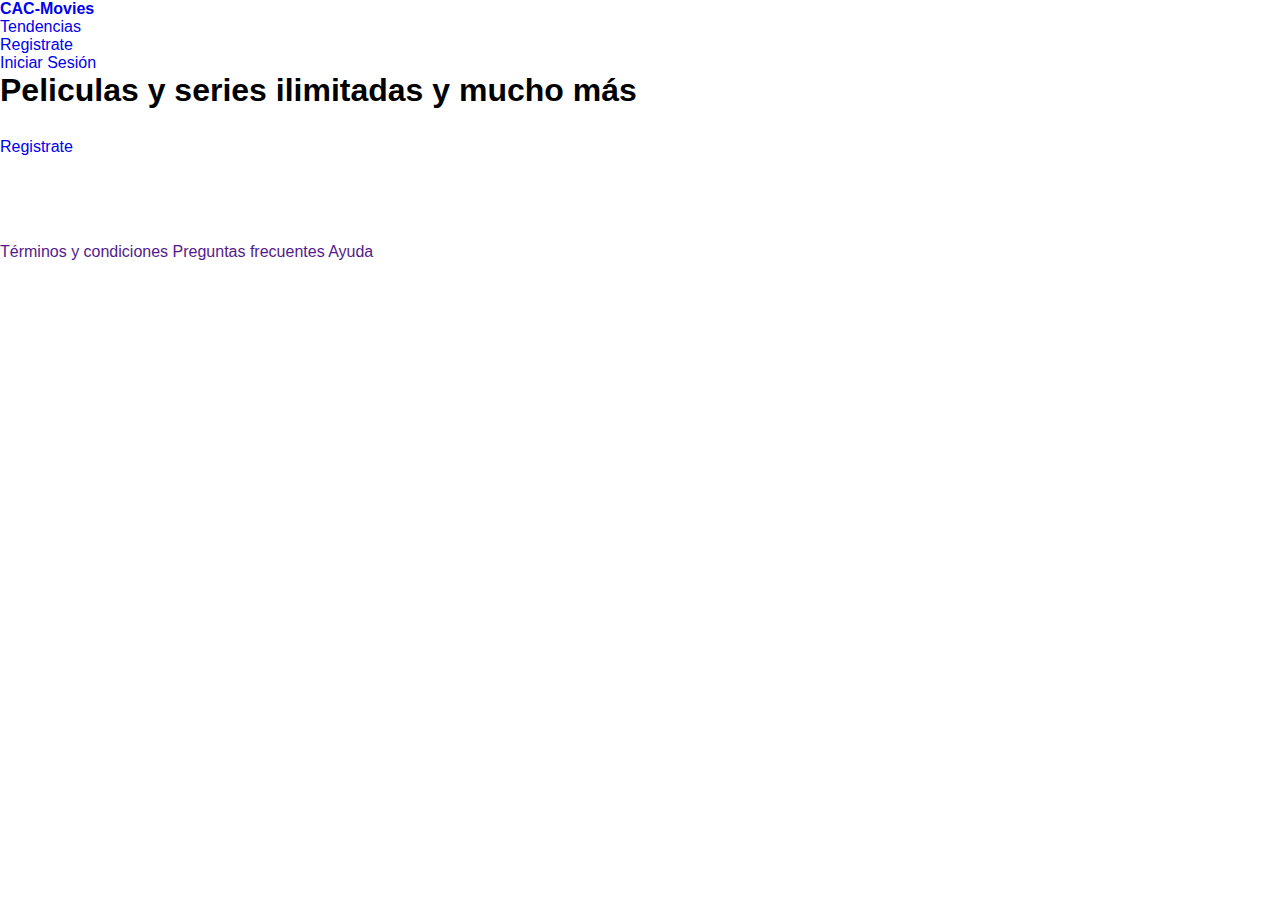
==== index.html @ aa1d7a3a "first commit" ====
<!DOCTYPE html>
<html lang="en">
<head>
    <meta charset="UTF-8">
    <meta name="viewport" content="width=device-width, initial-scale=1.0">
    <title>CAC-Movie</title>
    <link rel="stylesheet" href="./static/css/style.css">


</head>
<body>
    <!-- Encabezado -->
    <header>
      <nav>
        <!-- logo -->
        <div id="logo">
            <!-- mas adelante se aplicaran estilos especificos al texto y se agregar un icono -->
            <a href="/">
                <span>CAC-Movies</span>
            </a>
        </div>
        <!-- Hipervinculos para el menu -->
        <ul>
            <li>
                <a href="#popular">Tendencias</a></li>
            <li>
                <a href="./templates/register.html">Registrate</a></li>

            <li>
                <!-- mas adelante se aplicaran estilos especificos al texto y se agregara un icono -->
                <a href="#"><span>Iniciar Sesión</span></a></li>
        </ul>
      </nav>
    </header>
    <!-- Contenido -->

  
    <main>
        <!-- banner:una seccion prominente en la parte superior de una pagina que puede contener informacion destacada, como anuncios,mensajes importantes, o un diseño grafico distintivo. -->
        <section id="banner">
            <div class="div1">
                <h1>Peliculas y series ilimitadas y mucho más</h1>
                <h2>Disfruta donde quieras. Cancela cuando quieras</h2>
                <a href="./templates/register.html">Registrate</a>
            </div>
        </section>
        <!-- search: para implementar una barra de busqueda en la pagina web -->
        <section id="search">
        <h2>¿Qué estas buscando para ver?</h2>
        </section>
        <!-- popular: mostrar imagenes de las peliculas con tendencia hoy -->
        <section id="popular">
            <!-- division contenedora del titulo e imagenes -->
         <div>
            <h2>Tendencias de hoy</h2>
            <div id="list-popular"></div>
         </div>
        </section>
        <!-- top-rated: mostrar las peliculas mas aclamadas -->
        <section id="top-rated">
            <!-- division contenedora del titulo e imagenes -->
          <div>
            <h2>Las mas aclamadas</h2>
            <div id="list-top-rated"></div>
          </div>
        </section>
    </main>
    <!-- pie -->
    <footer>
        <a href="">Términos y condiciones</a>
        <a href="">Preguntas frecuentes</a>
        <a href="">Ayuda</a>
    
    </footer>


</body>
</html>
---- static/css/style.css ----
:root{
    --bg-color:#181419;
    --primary-color:#9f3647;
    --secondary-color:#ffc098;
    --third-color:#db4648;
    --third-bis-color:#db4648f2;
    --bg-input-color:#4f31572c;

}
*{
    margin: 0;
    padding: 0;
    box-sizing: border-box;
    font-family: 'Nunito',sans-serif;
  
}

a{
    text-decoration: none;
}

h2{
color: #fff;
font-size: 2vw;
}

#logo{
    font-weight: bold;
   
}
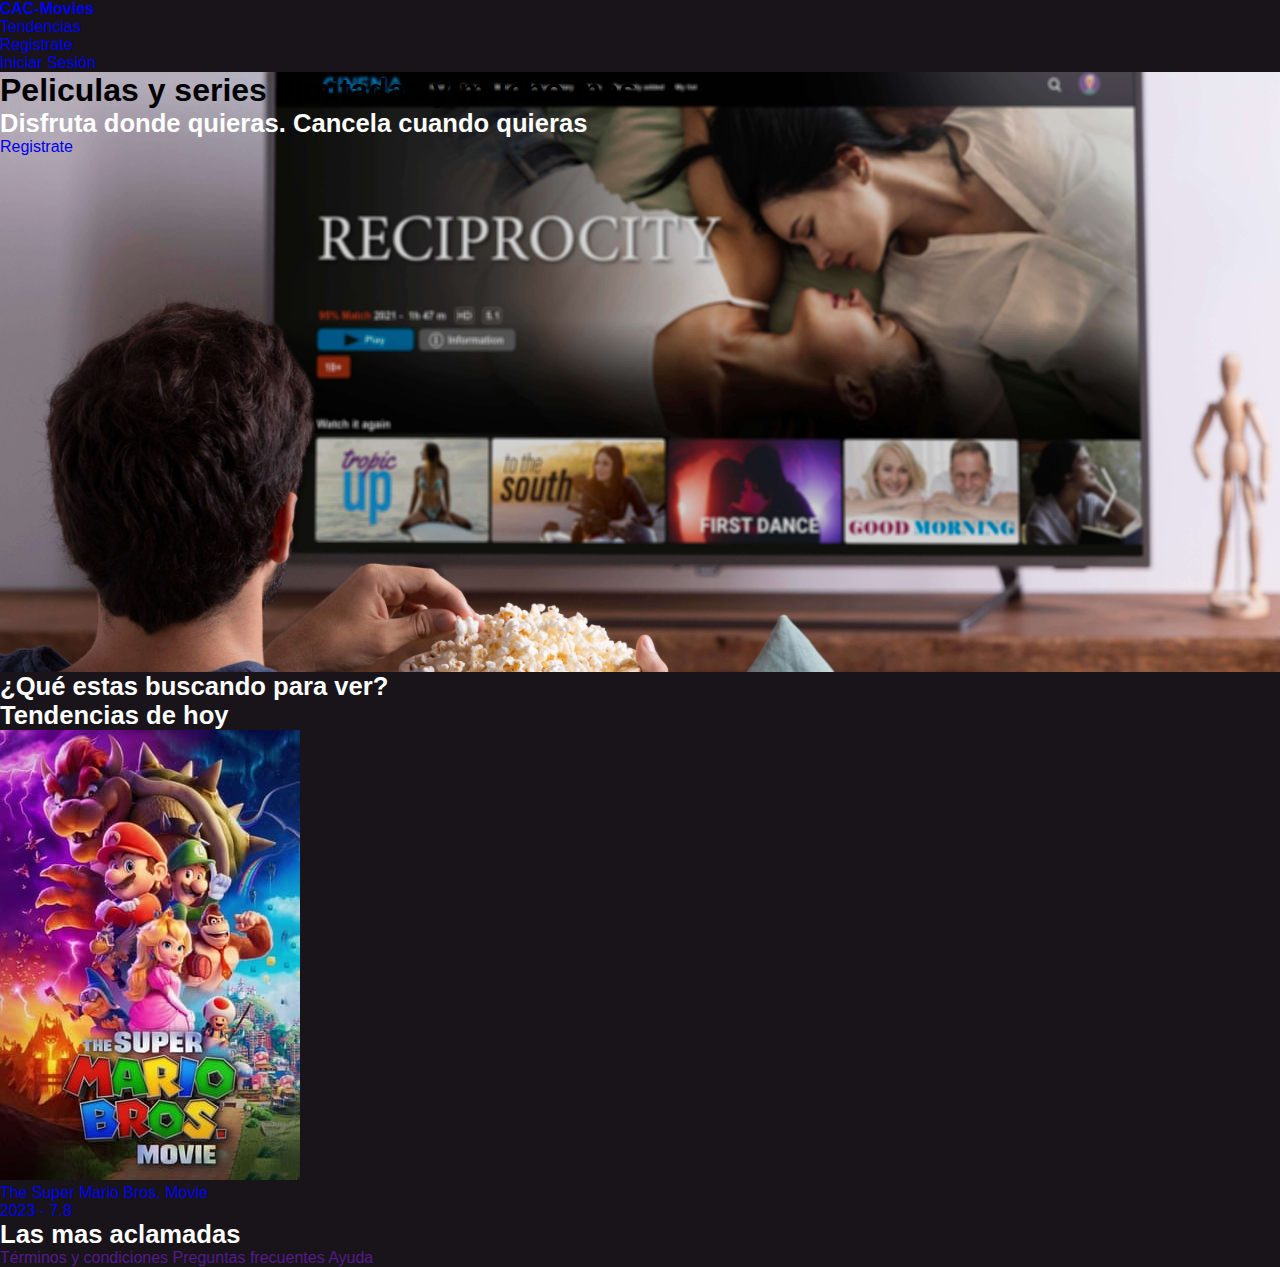
==== commit d8e89940: "update commit" ====
--- a/index.html
+++ b/index.html
@@ -4,7 +4,9 @@
     <meta charset="UTF-8">
     <meta name="viewport" content="width=device-width, initial-scale=1.0">
     <title>CAC-Movie</title>
+    <link rel="shortcut icon" href="static/img/favicon.ico" type="image/x-icon">
     <link rel="stylesheet" href="./static/css/style.css">
+    
 
 
 </head>
@@ -53,7 +55,17 @@
             <!-- division contenedora del titulo e imagenes -->
          <div>
             <h2>Tendencias de hoy</h2>
-            <div id="list-popular"></div>
+            <div id="list-popular">
+                <a href="templates/detail-movie.html">
+                    <img src="static/img/mario.jpg" alt="Mario Bros" class="Mmovie-item-img">
+                    <div class="movie-item-detail">
+                        <p class="movie-item-detail-title">
+                            The Super Mario Bros. Movie
+                        </p>
+                        <p class="movie-item-detail-subtitle">2023 - 7.8</p>
+                    </div>
+                </a>
+            </div>
          </div>
         </section>
         <!-- top-rated: mostrar las peliculas mas aclamadas -->
--- a/static/css/style.css
+++ b/static/css/style.css
@@ -12,7 +12,12 @@
     padding: 0;
     box-sizing: border-box;
     font-family: 'Nunito',sans-serif;
-  
+}
+body{
+    background-color: var(--bg-color);
+}
+.scrolled{
+    background-color: var(--third-color);
 }
 
 a{
@@ -28,6 +33,22 @@
     font-weight: bold;
    
 }
+.search-title{
+    color: white;
+    font-size: 3vw;
+}
 
+.movie-item-img{
+    width: 200px;
+    height: 300px;
+    -o-object-fit: cover;
+    object-fit: cover;
+}
+#banner{
+    background-image: url('../img/banner-bg.jpg');
+    background-size: cover;
+    background-position: center;
+    height: 600px;
+    box-shadow: inset 0 0 0 2000px (rgba(84, 84, 84, 0.5));
+}
 
-
